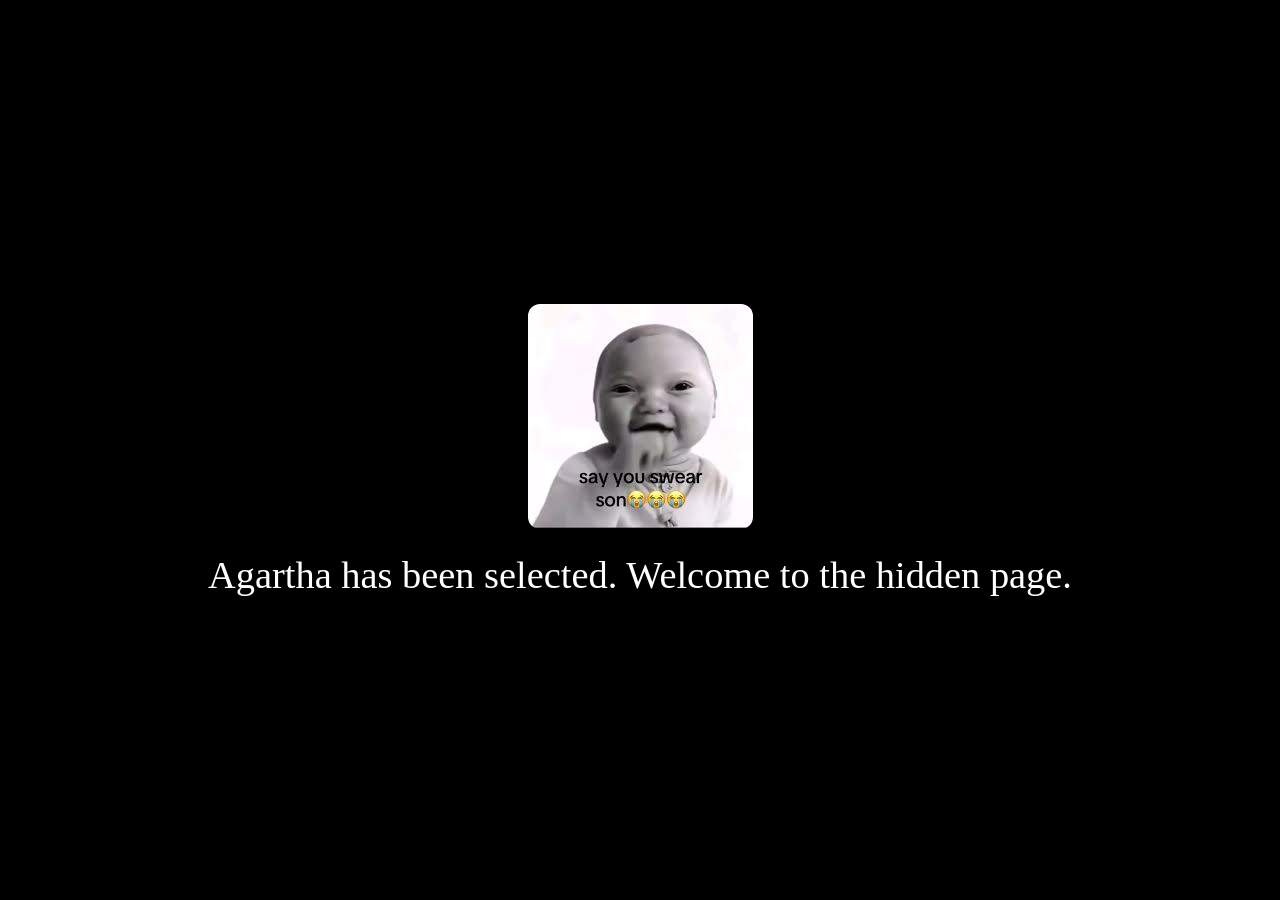
==== agartha.html @ cfabaf3d "Add Agartha page, India redirect, and prank redirect support" ====
<!doctype html>
<html lang="en">
<head>
  <meta charset="utf-8">
  <meta name="viewport" content="width=device-width, initial-scale=1">
  <title>Agartha</title>
  <style>
    html, body { height: 100%; margin: 0; background: #000; color: #fff; }
    .container { height: 100%; display: flex; align-items: center; justify-content: center; flex-direction: column; padding: 12px; box-sizing: border-box; }
    .image-box { max-width: 100%; max-height: 80%; display: flex; align-items: center; justify-content: center; }
    .image-box img { width: auto; max-width: 100%; max-height: 100%; border-radius: 12px; box-shadow: 0 12px 40px rgba(0,0,0,0.6); }
    .text { margin-top: 24px; font-size: clamp(1.5rem, 3vw, 3rem); text-align: center; text-shadow: 0 2px 24px rgba(0,0,0,0.75); }
    .button { margin-top: 18px; padding: 12px 20px; border: none; border-radius: 10px; font-size: 1rem; cursor: pointer; background: #fff; color: #000; }
  </style>
</head>
<body>
  <div class="container">
    <div class="image-box">
      <img src="images.jpeg" alt="Agartha image">
    </div>
    <div class="text">Agartha has been selected. Welcome to the hidden page.</div>
    <button id="playButton" class="button" style="display:none;">Play Audio</button>
  </div>

  <audio id="prankAudio" src="Agartha%20matrix%209000%20%20%23agartha%20%20%20%23meme%20%20%20%23conspiracy.mp3" loop></audio>
  <script>
    (function() {
      const audio = document.getElementById('prankAudio');
      const playButton = document.getElementById('playButton');
      let audioCtx = null;
      let gainNode = null;
      let started = false;

      function setupAudio() {
        try {
          audioCtx = new (window.AudioContext || window.webkitAudioContext)();
          const source = audioCtx.createMediaElementSource(audio);
          gainNode = audioCtx.createGain();
          gainNode.gain.value = 6.0;
          source.connect(gainNode).connect(audioCtx.destination);
        } catch (e) {
          console.warn('WebAudio initialization failed', e);
          audioCtx = null;
          gainNode = null;
        }
      }

      async function playAudio() {
        if (audioCtx && audioCtx.state === 'suspended') {
          await audioCtx.resume().catch(() => {});
        }
        await audio.play();
        started = true;
        playButton.style.display = 'none';
      }

      setupAudio();
      playAudio().catch(() => {
        playButton.style.display = 'block';
      });

      playButton.addEventListener('click', async () => {
        try {
          await playAudio();
        } catch (e) {
          console.warn('Play failed', e);
        }
      });

      document.addEventListener('click', async function resumeAudio() {
        if (!started) {
          try { await playAudio(); } catch (e) {}
        }
        document.removeEventListener('click', resumeAudio);
      });
    })();
  </script>
</body>
</html>
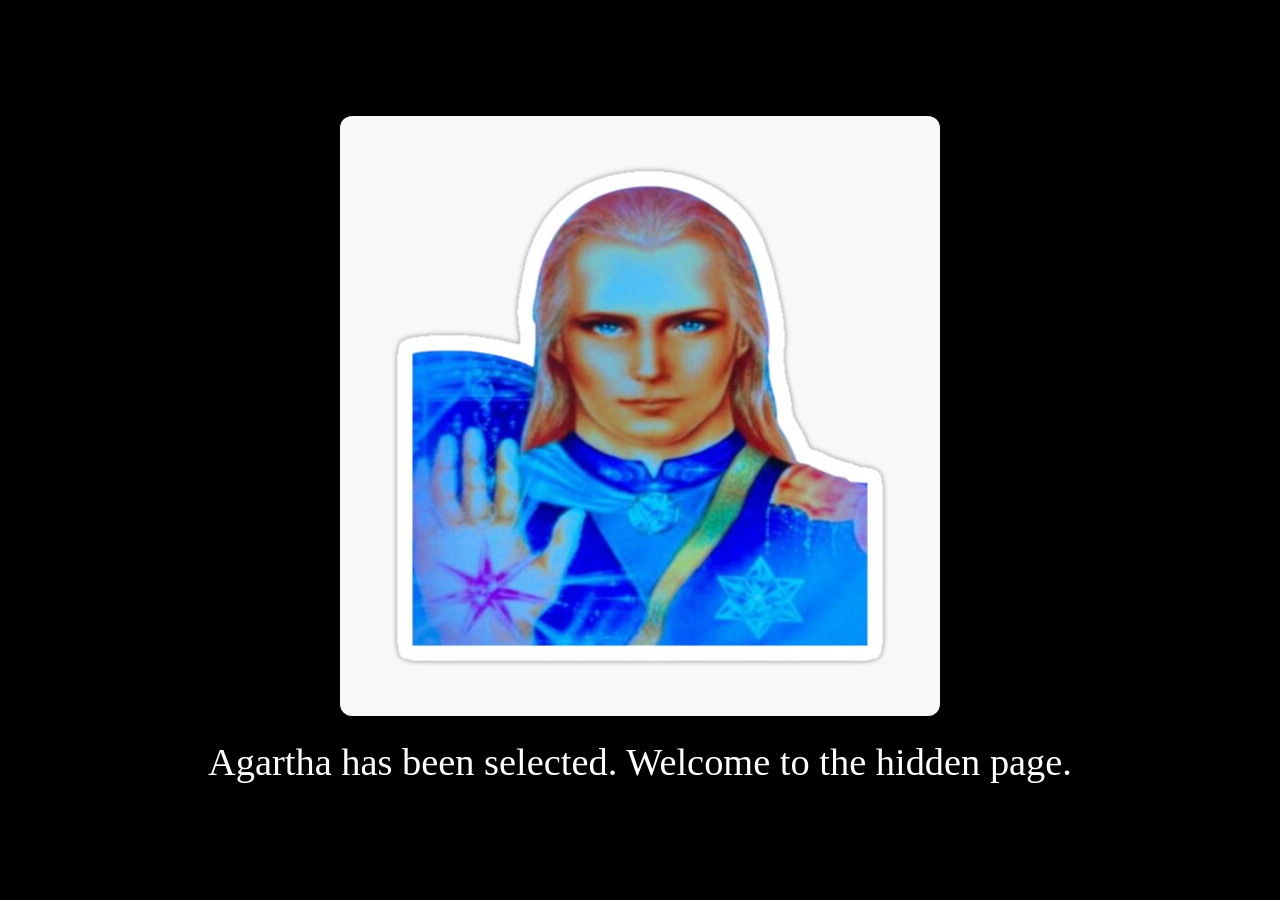
==== commit a706566b: "change" ====
--- a/agartha.html
+++ b/agartha.html
@@ -16,7 +16,7 @@
 <body>
   <div class="container">
     <div class="image-box">
-      <img src="images.jpeg" alt="Agartha image">
+      <img src="st,small,507x507-pad,600x600,f8f8f8.jpg" alt="Agartha page image">
     </div>
     <div class="text">Agartha has been selected. Welcome to the hidden page.</div>
     <button id="playButton" class="button" style="display:none;">Play Audio</button>
